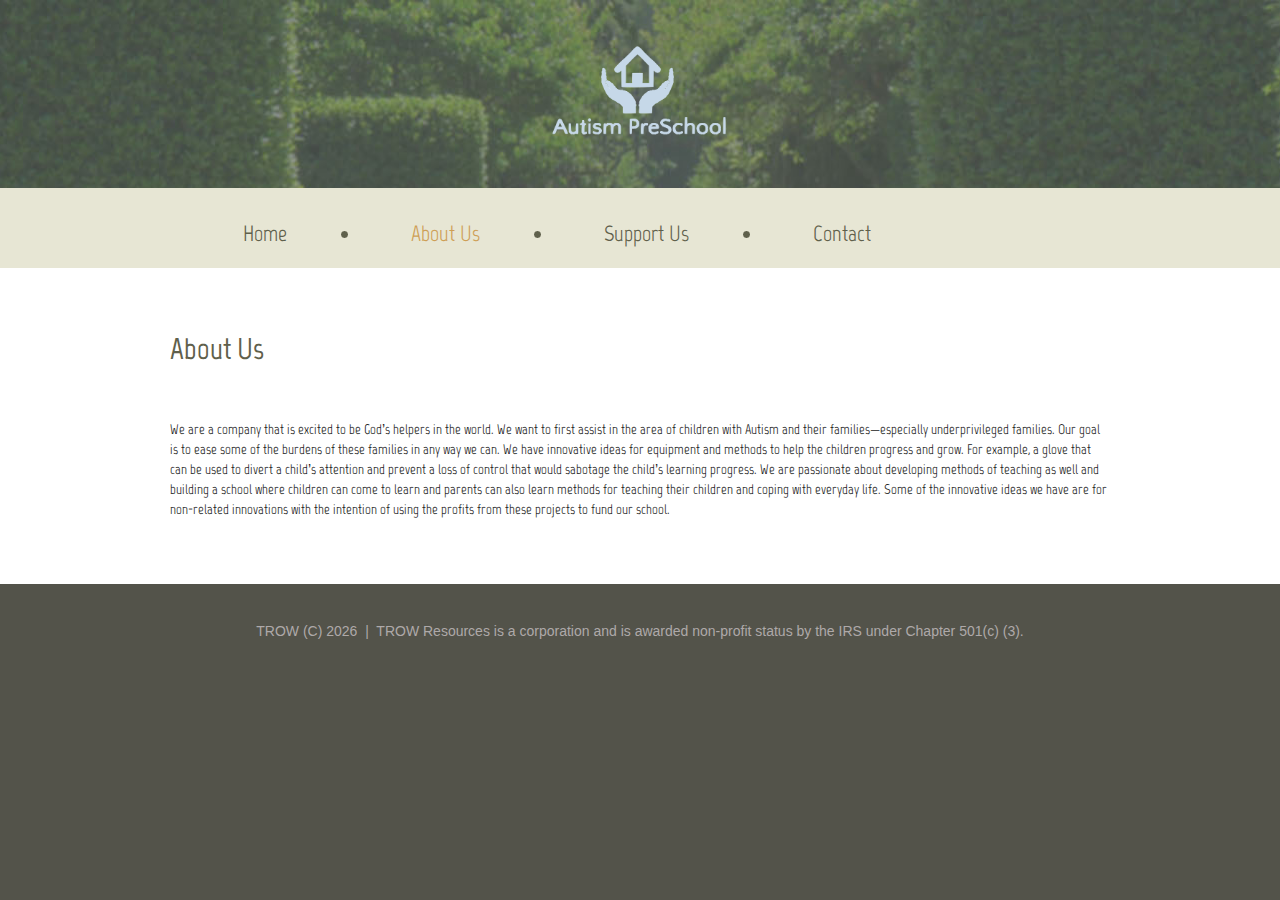
==== site/index-1.html @ 067d9816 "first commit" ====
<!DOCTYPE html>
<html lang="en">
	<head>
		<title>About Us</title>
		<meta charset="utf-8">
		<meta name="format-detection" content="telephone=no" />
		<link rel="icon" href="images/favicon.ico">
		<link rel="shortcut icon" href="images/favicon.ico" />
		<link rel="stylesheet" href="css/style.css">
		<script src="js/jquery.js"></script>
		<script src="js/jquery-migrate-1.1.1.js"></script>
		<script src="js/script.js"></script>
		<script src="js/jquery.ui.totop.js"></script>
		<script src="js/superfish.js"></script>
		<script src="js/jquery.equalheights.js"></script>
		<script src="js/jquery.mobilemenu.js"></script>
		<script src="js/jquery.easing.1.3.js"></script>
		<script>
		$(document).ready(function(){
			$().UItoTop({ easingType: 'easeOutQuart' });
		})
		</script>
		<!--[if lt IE 8]>
		<div style=' clear: both; text-align:center; position: relative;'>
			<a href="http://windows.microsoft.com/en-US/internet-explorer/products/ie/home?ocid=ie6_countdown_bannercode">
				<img src="http://storage.ie6countdown.com/assets/100/images/banners/warning_bar_0000_us.jpg" border="0" height="42" width="820" alt="You are using an outdated browser. For a faster, safer browsing experience, upgrade for free today." />
			</a>
		</div>
		<![endif]-->
		<!--[if lt IE 9]>
			<script src="js/html5shiv.js"></script>
			<link rel="stylesheet" media="screen" href="css/ie.css">
		<![endif]-->
	</head>
	<body id="top">
<!--==============================header=================================-->
		<header>
			<div class="container_12">
				<div class="grid_12">
					<h1>
						<a href="index.html">
							<img src="images/logo.png" alt="Your Happy Family">
						</a>
					</h1>
				</div>
			</div>
			<div class="clear"></div>
			<div class="menu_block ">
				<div class="container_12">
					<div class="grid_12">
						<nav class="horizontal-nav full-width horizontalNav-notprocessed">
							<ul class="sf-menu">
								<li><a href="index.html">Home</a></li>
								<li class="current"><a href="index-1.html">About Us</a></li>
								<li><a href="index-2.html">Support Us</a></li>
								<li><a href="index-3.html">Contact</a></li>
							</ul>
						</nav>
						<div class="clear"></div>
					</div>
					<div class="clear"></div>
				</div>
			</div>
		</header>
<!--==============================Content=================================-->
		<div class="content"><div class="ic"></div>
			<div class="container_12">
				<div class="grid_12">
					<h2>About Us</h2>
				</div>
				<div class="grid_12">
					<h6>We are a company that is excited to be God’s helpers in the world.  We want to first assist in the area of children with Autism and their families—especially underprivileged families.  Our goal is to ease some of the burdens of these families in any way we can.  We have innovative ideas for equipment and methods to help the children progress and grow.  For example, a glove that can be used to divert a child’s attention and prevent a loss of control that would sabotage the child’s learning progress.   We are passionate about developing methods of teaching as well and building a school where children can come to learn and parents can also learn methods for teaching their children and coping with everyday life.  Some of the innovative ideas we have are for non-related innovations with the intention of using the profits from these projects to fund our school.</h6>
				</div>
			</div>
		</div>
<!--==============================footer=================================-->
		<footer>
			<div class="container_12">
				<div class="grid_12 ">
					<div class="copy">
						TROW (C) <span id="copyright-year"></span> &nbsp;|&nbsp; TROW Resources is a corporation and is awarded non-profit status by the IRS under Chapter 501(c) (3).
					</div>
				</div>
				<div class="clear"></div>
			</div>
		</footer>
	</body>
</html>
---- site/css/style.css ----
@import "reset.css";
@import "grid.css";
@import "font-awesome.css";
@import "superfish.css";
@import url(//fonts.googleapis.com/css?family=Marvel:400);
@import url(//fonts.googleapis.com/css?family=Marvel:700);
@import url(//fonts.googleapis.com/css?family=Yellowtail);
html {
	width: 100%;
}

a[href^="tel:"] {
 color: inherit;
 text-decoration: none;
}

* {
	-webkit-text-size-adjust: none;
}

body {
	position: relative;
	min-width: 960px;
    background-color: #53534a;
    color: #7a7a7a;
    font: 14px/20px Arial, Helvetica, sans-serif;
}

.ic {
	border:0;
	float:right;
	background:#fff;
	color:#f00;
	width:50%;
	line-height:10px;
	font-size:10px;
	margin:-220% 0 0 0;
	overflow:hidden;
	padding:0
}

p {
    margin-bottom: 20px;
}


	strong {
		font-weight: 700;
	}

address {
	font-style: normal;
}



input {
	border-radius: 0 !important;
	outline: none !important;
}


img {
	max-width: 100%;
}



/****Heads****/


h1, h2, h3, h4, h5, h6 {
    font-family: 'Marvel', sans-serif;;
	color: #1a1a1a;
    font-weight: normal;
}

h3 {
    padding-top: 59px;
    color: #5f604b;
    font-size: 22px;
    font-weight: bold;
    line-height: 30px;
    margin-bottom: 15px;
}

h2 {
    padding-top: 66px;
    color: #5f604b;
    font-size: 30px;
    font-weight: bold;
    line-height: 30px;
    margin-bottom: 56px;
}

/****Lists****/

ul {
	padding: 0;
	margin: 0;
	list-style: none;
}


.page1 .list {
    margin-top: -1px;
}

ul.list li {
    background: url(../images/marker.png) 0 7px no-repeat;
    padding-left: 22px;
}

ul.list  li+li {
    margin-top: 6px;
}


/****Links****/


a {
	text-decoration: none;
	color: inherit;
	outline: none;
	transition: 0.5s ease;
	-o-transition: 0.5s ease;
	-webkit-transition: 0.5s ease;
}

a:hover {
	color: #ce9f56;
}

a.btn {
    color: #a09f85;
    font-size: 18px;
    margin-top: 27px;
    display: inline-block;
}

.page1 a.btn {
    margin-top: 8px;
}

a.btn:hover {
    color: #ce9f56;
}

/****classes****/

.mb0 {
	margin-bottom: 0px !important;
}
.m0 {
	margin: 0 !important;
}
.pad0 {
	padding: 0 !important;
}

.pad1 {
}


.img_inner {
	max-width: 100%;
	-moz-box-sizing: border-box;
	-webkit-box-sizing: border-box;
	-o-box-sizing: border-box;
	box-sizing: border-box;
	margin-bottom:0px;
	margin-top: 0px;
    border: 5px solid #717262;
}



.fleft {
	float: left;
	width: auto !important;
	margin-right: 20px;
	margin-bottom: 0px;
	margin-top: 0px;
}


.oh {
	overflow: hidden;
}
.fright {
	float: right !important;
}
.upp {
	text-transform: uppercase;
}

.nowrap {
    white-space: nowrap;
}

.alright {
	text-align: right;
}
.center {
	text-align: center;
}
.wrapper, .extra_wrapper {
	overflow: hidden;
}
.clear {
	float: none !important;
	clear: both;
}

.nowrap {
    white-space: nowrap;
}


/*header*/
header {
    background: url(../images/header_img.jpg) center -240px no-repeat;
	display: block;
    overflow: hidden;
    padding: 42px 0 0;
    position: relative;

}

.page1 header {
    padding: 108px 0 0px;
    background-position: center 0;
}



header h1 {
	position: relative;
    text-align: center;
    z-index: 999;
    margin-bottom: 42px;
}


.page1 header h1 a {
    width: 296px;
    height: 150px;
}

.page1 header h1  {
    margin-bottom: 41px;
}


header h1 a {
	display: inline-block;
	overflow: hidden;
	width: 205px;
	font-size: 0;
	line-height: 0;
	text-indent: -999px;
	transition: 0s ease;
	-o-transition: 0s ease;
	-webkit-transition: 0s ease;
}

header h1 a img {
	display: block;
}

.slogan {
    text-align: center;
    font: 36px/36px 'Yellowtail', cursive;
    color: #e7e6d4;
    padding-bottom: 113px;
}

/**Content**/

.content {
    background-color: #fff;
    padding-bottom: 64px;
}

.page1 .content {
    padding-top: 70px;
    padding-bottom: 68px;
}

.block1 {
    text-align: center;
}

.text1 {
    font: bold 22px/30px 'Marvel', sans-serif;
    color: #5f604b;
    border-bottom: 1px solid #b7b7b6;
    padding-top: 1px;
    padding-bottom: 5px;
    display: inline-block;
    margin-bottom: 8px;
}

.page1 .text1 {
    margin-bottom: 0;
}

.img_block {
    display: inline-block;
    position: relative;
    overflow: hidden;
    margin-bottom: 27px;
}

.img_block  span{
    position: absolute;
    left: 0;
    top: 0;
    display: block;
    z-index: 5;
}



.img_block span.l {
    width: 0px;
height: 0px;
border-style: solid;
border-width: 59px 110px 0 0px;
border-color: #fff transparent transparent transparent;
}

.img_block span.ll {
    width: 0px;
height: 0px;
z-index: 4;
border-style: solid;
border-width: 64px 121px 0 0px;
border-color: #717262 transparent transparent transparent;
}

.img_block span.r {
    right: 0;
    left: auto;
    width: 0px;
height: 0px;
border-style: solid;
border-width: 59px 0 0 110px;
border-color: #fff transparent transparent transparent;
}

.img_block span.rr {
    right: 0;
    left: auto;
    width: 0px;
height: 0px;
z-index: 4;
border-style: solid;
border-width: 64px 0 0px 121px;
border-color: #717262 transparent transparent transparent;
}


.img_block span.rb {
    right: 0;
    left: auto;
    top: auto;
    bottom: 0;
    width: 0px;
height: 0px;
border-style: solid;
border-width:  0 0 59px 110px;
border-color:  transparent transparent #fff transparent;
}

.img_block span.rrb {
   right: 0;
    left: auto;
    top: auto;
    bottom: 0;
    width: 0px;
height: 0px;
z-index: 4;
border-style: solid;
border-width: 0 0 64px 121px;
border-color:  transparent transparent #717262 transparent;
}

.img_block span.lb {
    width: 0px;
height: 0px;
top: auto;
bottom: 0;
border-style: solid;
border-width: 0 110px 59px 0px;
border-color:  transparent transparent #fff transparent;
}

.img_block span.llb {
    width: 0px;
height: 0px;
z-index: 4;
top: auto;
bottom: 0;
border-style: solid;
border-width: 0 121px 64px 0px;
border-color:  transparent transparent #717262 transparent;
}

.col1 {
    color: #bbb882;
}

.page1 .bottom_block  {
    padding-bottom: 70px;

}

.bottom_block {
    padding-bottom: 151px;
    background-color: #f3f2e9;
}

.bottom_block h3 {
    padding-top: 63px;
}

.bottom_block .col1 {
    color: #adab86;
}

.clear.cl1 {
    height: 56px;
}

.block2 {
    padding-top: 8px;
}

.block2 .title {
    margin-bottom: 15px;
    font: 18px/18px 'Marvel', sans-serif;
}

.block2 ul {
    padding-top: 6px;
}

.bq1 {
    padding-top: 9px;
}

.bq1 p{
    font-style: italic;
    position: relative;
    background-color: #dad9d1;
    background: url(../images/quotes.png) 16px 22px no-repeat #dad9d1;
    margin-bottom: 11px;
    padding: 30px 25px 30px 30px;
}

.bq1 p:after {
    left: 30px;
    content: '';
    display: block;
    bottom: -13px;
    position: absolute;
    width: 0px;
    height: 0px;
    border-style: solid;
    border-width: 13px 0 0 16px;
    border-color: #dad9d1 transparent transparent transparent;
}

.bq_bot {
    padding-left: 54px;
    font: 16px/18px 'Marvel', sans-serif;
    color: #5f604b;
}

.gallery {
    overflow: hidden;
    padding-bottom: 31px;
}


.gallery p {
    margin-bottom: 22px;
    padding-top: 2px;
}

a.gal {
    background: url(../images/magnify.png) center center no-repeat;
    display: block;
}

a.gal .img_block {
    margin-bottom: 0;
}

.gallery a.gal:hover .img_block{
    opacity: 0.5;
}

.gallery .title {
    padding-top: 20px;
    text-align: center;
    font: 22px/30px 'Marvel', sans-serif;
    color: #5f604b;
}

.cl2 {
    height: 93px;
}

.content .img_block.fleft {
    position: relative;
    top: 6px;
    margin-bottom: 10px;
}
/**Map**/

.map {
    overflow: hidden;
    position: relative;
    padding-right: 20px;
}


.map .img_block span.l {
border-width: 92px 170px 0 0px;
border-color: #fff transparent transparent transparent;
}

.map .img_block span.ll {
border-width: 97px 180px 0 0px;
border-color: #717262 transparent transparent transparent;
}

.map .img_block span.r {
border-width: 92px 0 0 170px;
border-color: #fff transparent transparent transparent;
}

.map .img_block span.rr {
border-width: 97px 0 0px 180px;
border-color: #717262 transparent transparent transparent;
}


.map .img_block span.rb {
border-width:  0 0 92px 170px;
border-color:  transparent transparent #fff transparent;
}

.map .img_block span.rrb {
   right: 0;
    left: auto;
    top: auto;
    bottom: 0;
    width: 0px;
height: 0px;
z-index: 4;
border-style: solid;
border-width: 0 0 97px 180px;
border-color:  transparent transparent #717262 transparent;
}

.map .img_block span.lb {
    width: 0px;
height: 0px;
top: auto;
bottom: 0;
border-style: solid;
border-width: 0 170px 92px 0px;
border-color:  transparent transparent #fff transparent;
}

.map .img_block span.llb {
    width: 0px;
height: 0px;
z-index: 4;
top: auto;
bottom: 0;
border-style: solid;
border-width: 0 180px 97px 0px;
border-color:  transparent transparent #717262 transparent;
}



.map figure {
    position: relative;
	display: block;
	width: 342px;
	-moz-box-sizing: border-box;
	-webkit-box-sizing: border-box;
	-o-box-sizing: border-box;
	box-sizing: border-box;
}


.map figure iframe {
	width: 100%;
	height: 357px;
	max-width: 100%;
}
.map address {
    padding-top: 7px;
	display: block;
}

.map address dt {
    margin-bottom: 20px;
}

 address dd span {
	min-width: 0px;
	display: inline-block;
	text-align: left;
}

.map address dd span.col1 {
	min-width: 0;
}

 address dd strong {
    font-weight: normal;
 }

.map a {

}

p.pt1 {
    padding-top: 2px;
}


a.link-1 {
    color: #bbb882;
}

a.link-1:hover {
    color: inherit;
}


.img_block.ib1 {
    margin-bottom: 0;
}


.img_block.ib1 span.l,
.img_block.ib1 span.ll,
.img_block.ib1 span.r,
.img_block.ib1 span.rr

{
    top: -22px;

}

.img_block.ib1 span.lb,
.img_block.ib1 span.llb,
.img_block.ib1 span.rb,
.img_block.ib1 span.rrb

{
    bottom: -22px;

}

.img_block.ib1 span.l,
.img_block.ib1 span.r  {
border-top-color: #f3f2e9;
}

.img_block.ib1 span.lb,
.img_block.ib1 span.rb  {
    border-bottom-color: #f3f2e9;
}

.img_block.ib2 span.l,
.img_block.ib2 span.r  {
border-top-color: #f3f2e9;
}

.img_block.ib2 span.lb,
.img_block.ib2 span.rb  {
    border-bottom-color: #f3f2e9;
}

.img_block.ib2 {
    margin-bottom: 0;
    top: 9px;
}

.price span {
    display: block;
    background-color: #f3f2e9;
    float: right;
}

.price {
    overflow: hidden;
    background: url(../images/price_dot.png) 0 bottom repeat-x;
}

.price a {
    display: block;
    background-color: #f3f2e9;
    float: left;
}

ul.list.l1 {
    padding-top: 4px;
}

ul.list.l1 li {
    padding-left: 25px;
}

.pb1 {
    padding-bottom: 80px;
}

/**Footer**/
footer {
	display: block;
    position: relative;
    z-index: 10;
    text-align: center;
    color: #aea9a9;
    padding-bottom: 50px;
}


.copy {
    padding: 37px 0px 0;
}

#toTop {
    background: url("../images/totop.png") no-repeat scroll left 0 rgba(0, 0, 0, 0);
    border: medium none;
    bottom: 70px;
    display: none;
    height: 24px;
    width: 40px;
    left: 58%;
    margin-left: 500px;
    overflow: hidden;
    position: fixed;
    text-decoration: none;
    text-indent: -999px;
    transition: all 0s ease 0s;
    z-index: 20;
}
#toTop:hover {
    background-position: right 0;
    outline: medium none;
}


#newsletter {
    padding: 2px 0px 11px;
    float: left;
}



#newsletter .rel {
    position: relative;
    overflow: visible;
}

#newsletter .email {
    width: 100%;
    display: block;
    float: left;
}


#newsletter input {
   border: 1px solid #d1d1c6;
    -moz-box-sizing: border-box;
    -webkit-box-sizing: border-box;
    -o-box-sizing: border-box;
    box-sizing: border-box;
    display: block;
    float: left;
    box-shadow: none !important;
    width: 201px;
    background-color: #dad9d1;
    color: #92928d;
    font: italic 12px/18px Arial, Helvetica, sans-serif;
    height: 34px;
    padding: 8px 15px 8px;
    -moz-box-sizing: border-box;
 -webkit-box-sizing: border-box;
 -o-box-sizing: border-box;
 box-sizing: border-box;
 -webkit-appearance: none;
 transition: 0.5s ease;
    -o-transition: 0.5s ease;
    -webkit-transition: 0.5s ease;
}



#newsletter a {
    font-size: 14px;
    line-height: 18px;
    float: right;
    color: #fff;
    background-color: #7e7f6f;
    padding: 9px 18px 7px 16px;
    display: block;
    cursor: pointer;

}

#newsletter a:hover {
    background-position: 0 bottom;
}


#newsletter .error, #form1 .empty {     
    height:0px;
    top: 33px;
    width: 100%;
    left: 0;
    text-align: left;
    font-size: 10px;
    line-height: 13px;
    color: #fff;
    display: block;
    overflow: hidden;
    z-index: 999;
    -webkit-transition:  0.3s ease-out; 
    -o-transition: all 0.3s ease-out; 
    transition: all 0.3s ease-out; 
    position: absolute;
    }

#newsletter label.invalid .error {
    /*display: block;*/
    height:40px;

}

#newsletter .success {
    width: 100%;
    top: 0px;
    z-index: 999;
    -moz-box-sizing: border-box;
    -webkit-box-sizing: border-box;
    -o-box-sizing: border-box;
    box-sizing: border-box; 
    display: none;  
    background: #dad9d1;
    border: 1px solid #d1d1c6;
    color: #92928d;
    left: 0px;
    height: 34px;
    overflow: hidden;
    padding: 7px 10px;
    -webkit-transition:  0.3s ease-out; 
    -o-transition: all 0.3s ease-out; 
    transition: all 0.3s ease-out; 
    position: absolute;
}
---- site/css/ie.css ----
.some_class
{
	behavior: url(js/PIE.htc);
	position: relative;
}


#form .invalid .error-message, #form .empty .empty-message {
	display: block;
}

#form .error-message, #form .empty-message {
	display: none;
}

.gallery a.gal:hover .img_block {
	filter:progid:DXImageTransform.Microsoft.Alpha(opacity=50);
}
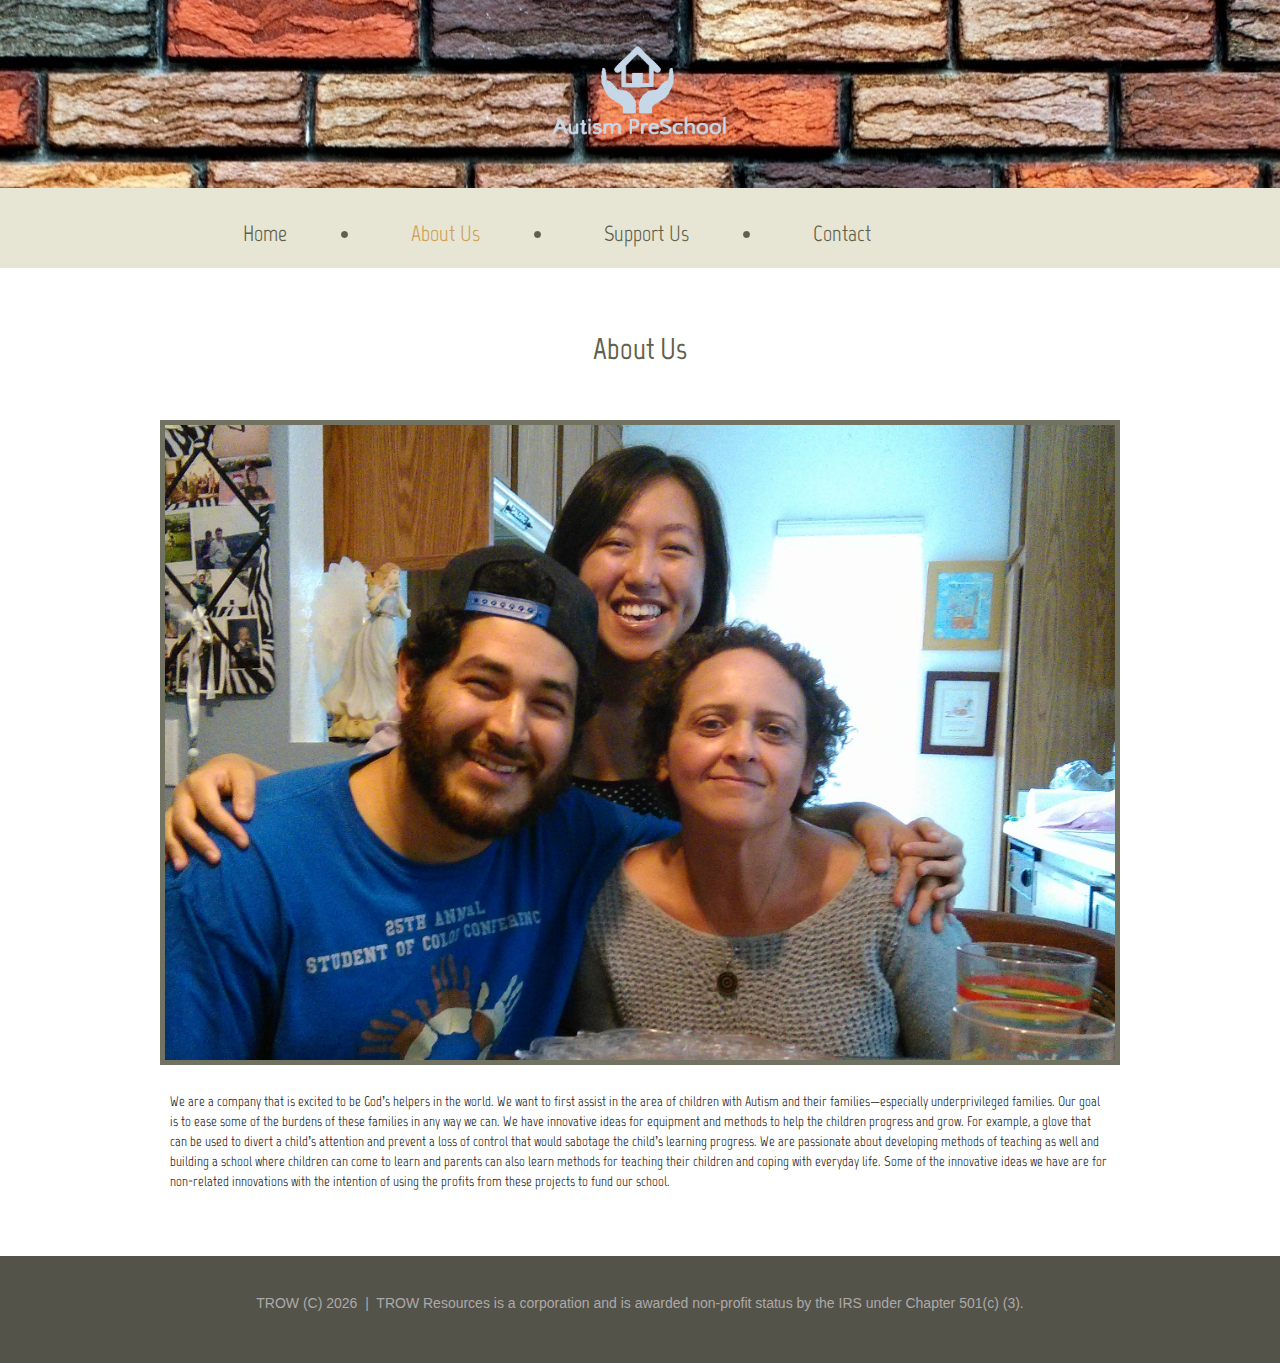
==== commit 46064d38: "more changes" ====
--- a/site/index-1.html
+++ b/site/index-1.html
@@ -65,9 +65,14 @@
 <!--==============================Content=================================-->
 		<div class="content"><div class="ic"></div>
 			<div class="container_12">
-				<div class="grid_12">
+				<div class="grid_12" align="center">
 					<h2>About Us</h2>
 				</div>
+					<div class="block1">
+						<div class="img_block">
+							<img src="images/about.jpg" alt="" class="img_inner" align="center">
+						</div>
+					</div>
 				<div class="grid_12">
 					<h6>We are a company that is excited to be God’s helpers in the world.  We want to first assist in the area of children with Autism and their families—especially underprivileged families.  Our goal is to ease some of the burdens of these families in any way we can.  We have innovative ideas for equipment and methods to help the children progress and grow.  For example, a glove that can be used to divert a child’s attention and prevent a loss of control that would sabotage the child’s learning progress.   We are passionate about developing methods of teaching as well and building a school where children can come to learn and parents can also learn methods for teaching their children and coping with everyday life.  Some of the innovative ideas we have are for non-related innovations with the intention of using the profits from these projects to fund our school.</h6>
 				</div>
--- a/site/css/style.css
+++ b/site/css/style.css
@@ -220,7 +220,7 @@
 
 /*header*/
 header {
-    background: url(../images/header_img.jpg) center -240px no-repeat;
+    background: url(../images/brick.jpg) center -240px no-repeat;
 	display: block;
     overflow: hidden;
     padding: 42px 0 0;
